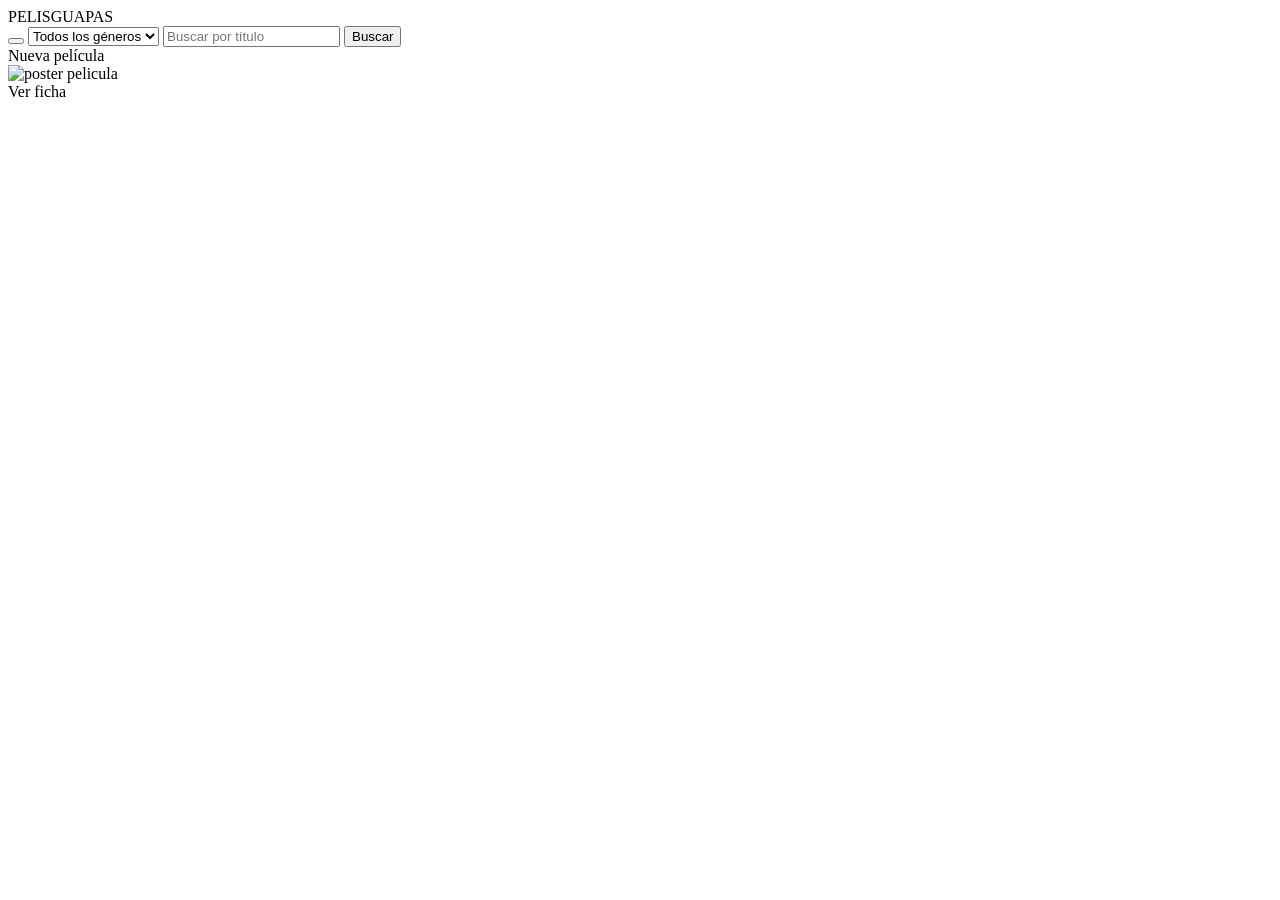
==== src/main/resources/templates/index.html @ eca157d0 "first commit" ====
<!DOCTYPE html>
<html lang="es" xmlns:th="http://www.thymeleaf.org">

<head>
    <meta charset="UTF-8">
    <title>Películas</title>
    <link rel="stylesheet" href="estiloIndex.css">
</head>

<body>
<span th:replace="fragment_navbar :: navBar"></span>

<header>
    <div class="logo">PELISGUAPAS</div>

    <div class="search-bar">
        <form th:action="@{/searchMovie}" method="post">
          <!--Aqui le estoy pasando un parametro con el numero de pelis que estan cargadas-->
            <button class="btnCount" th:text="${#lists.size(peliculas)}"></button>
            <select name="searchGenero">
                <option value="0">Todos los géneros</option>

                <option th:each="g : ${generos}"
                        th:value="${g.id}"
                        th:text="${g.nombre}">
                </option>
            </select>

            <input type="text" placeholder="Buscar por título" name="searchTitle">

            <button>Buscar</button>


        </form>

        <a th:href="@{/createMovie}" class="btn">Nueva película</a>
    </div>


</header>

<div class="container">

    <div class="grid">

        <div class="card" th:each="p : ${peliculas}">

            <img th:src="${p.imgUrl}" alt="poster pelicula">

            <div class="card-content">

                <div class="card-title"
                     th:text="${p.titulo}">
                </div>

                <a th:href="@{/verFicha/{id}(id=${p.id})}" class="btn">
                    Ver ficha
                </a>
            </div>

        </div>

    </div>

</div>

</body>
</html>
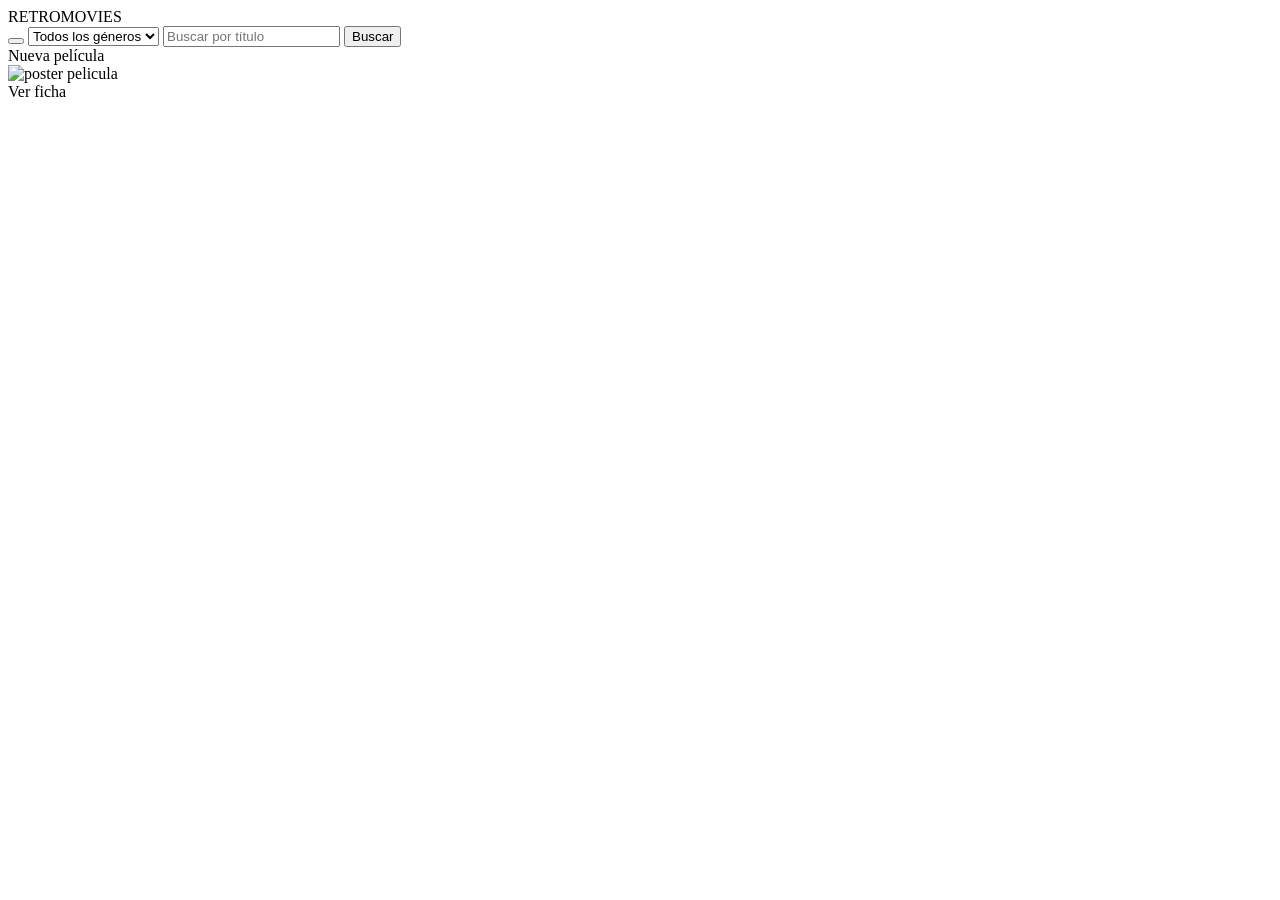
==== commit 9017eb93: "estilo cambio" ====
--- a/src/main/resources/templates/index.html
+++ b/src/main/resources/templates/index.html
@@ -2,7 +2,7 @@
 <html lang="es" xmlns:th="http://www.thymeleaf.org">
 
 <head>
-    <meta charset="UTF-8">
+    <meta name="viewport" content="width=device-width, initial-scale=1.0">
     <title>Películas</title>
     <link rel="stylesheet" href="estiloIndex.css">
 </head>
@@ -11,7 +11,7 @@
 <span th:replace="fragment_navbar :: navBar"></span>
 
 <header>
-    <div class="logo">PELISGUAPAS</div>
+    <div class="logo">RETROMOVIES</div>
 
     <div class="search-bar">
         <form th:action="@{/searchMovie}" method="post">
@@ -65,4 +65,4 @@
 </div>
 
 </body>
-</html>+</html>
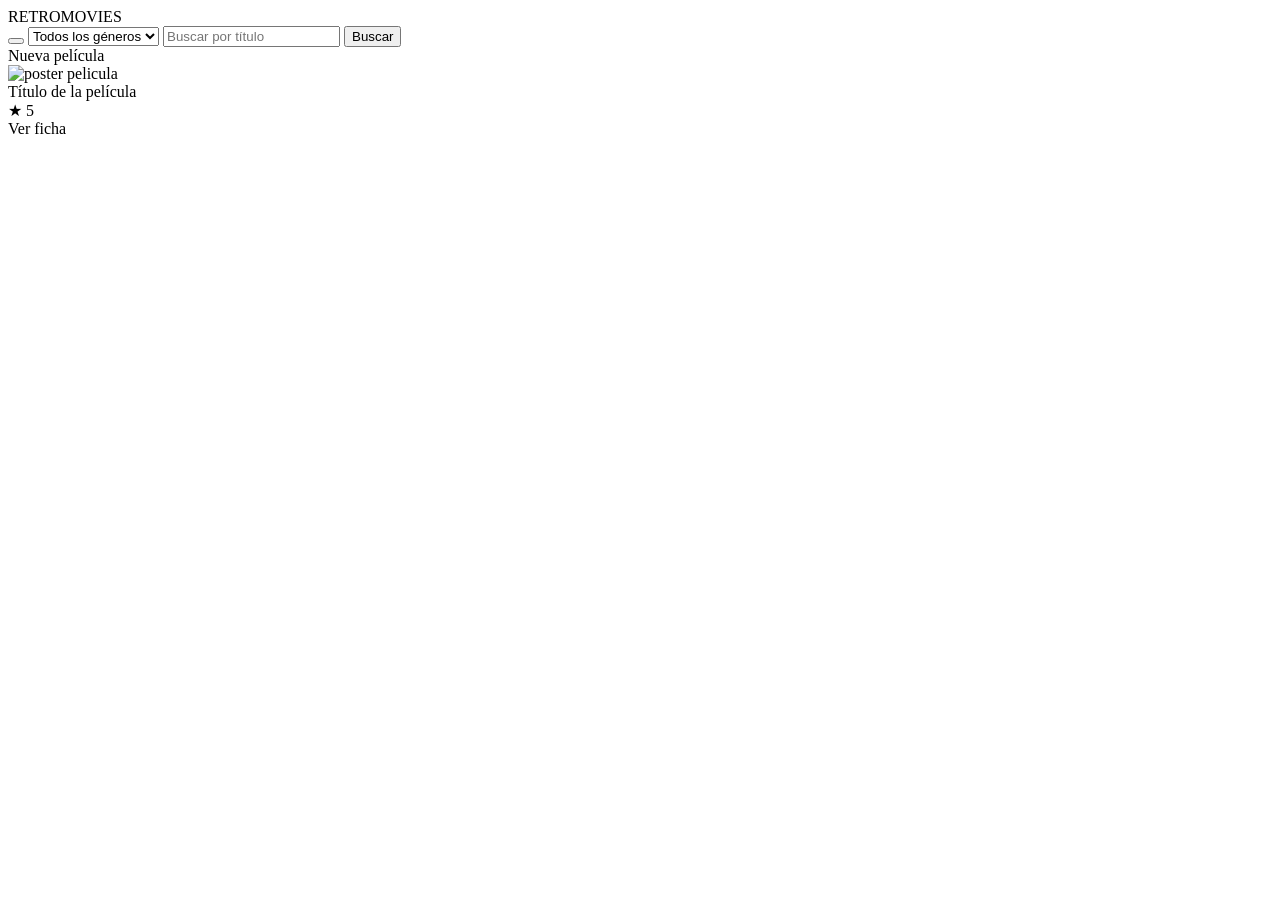
==== commit 7b5d35f4: "Reiniciando repositorio con archivos nuevos" ====
--- a/src/main/resources/templates/index.html
+++ b/src/main/resources/templates/index.html
@@ -1,10 +1,13 @@
 <!DOCTYPE html>
-<html lang="es" xmlns:th="http://www.thymeleaf.org">
-
+<html xmlns:th="http://www.thymeleaf.org"
+      xmlns:sec="http://www.thymeleaf.org/extras/spring-security">
 <head>
     <meta name="viewport" content="width=device-width, initial-scale=1.0">
     <title>Películas</title>
-    <link rel="stylesheet" href="estiloIndex.css">
+    <link rel="stylesheet" th:href="@{/estiloIndex.css}">
+    <link rel="stylesheet" th:href="@{/estiloNavbar.css}">
+    <link rel="icon" type="image/png" th:href="@{/tgt.png}" href="/tgt.png">
+
 </head>
 
 <body>
@@ -15,6 +18,7 @@
 
     <div class="search-bar">
         <form th:action="@{/searchMovie}" method="post">
+            <input type="hidden" th:name="${_csrf.parameterName}" th:value="${_csrf.token}"/>
           <!--Aqui le estoy pasando un parametro con el numero de pelis que estan cargadas-->
             <button class="btnCount" th:text="${#lists.size(peliculas)}"></button>
             <select name="searchGenero">
@@ -33,35 +37,36 @@
 
         </form>
 
-        <a th:href="@{/createMovie}" class="btn">Nueva película</a>
+        <a th:href="@{/createMovie}" class="btnCrear"  sec:authorize="isAuthenticated()">Nueva película</a>
+
     </div>
 
 
 </header>
 
 <div class="container">
-
     <div class="grid">
-
         <div class="card" th:each="p : ${peliculas}">
 
-            <img th:src="${p.imgUrl}" alt="poster pelicula">
+            <a th:href="@{/verFicha/{id}(id=${p.id})}">
+                <img th:src="${p.imgUrl}" alt="poster pelicula">
+            </a>
 
             <div class="card-content">
+                <div class="card-header">
+                    <div class="card-title" th:text="${p.titulo}">Título de la película</div>
 
-                <div class="card-title"
-                     th:text="${p.titulo}">
+                    <div class="card-note" th:if="${p.mediaRatingFormateada != ' '}">
+                        <span class="star" >★</span>
+                        <span th:text="${p.mediaRatingFormateada}">5</span>
+                    </div>
                 </div>
 
                 <a th:href="@{/verFicha/{id}(id=${p.id})}" class="btn">
                     Ver ficha
                 </a>
             </div>
-
-        </div>
-
     </div>
-
 </div>
 
 </body>
